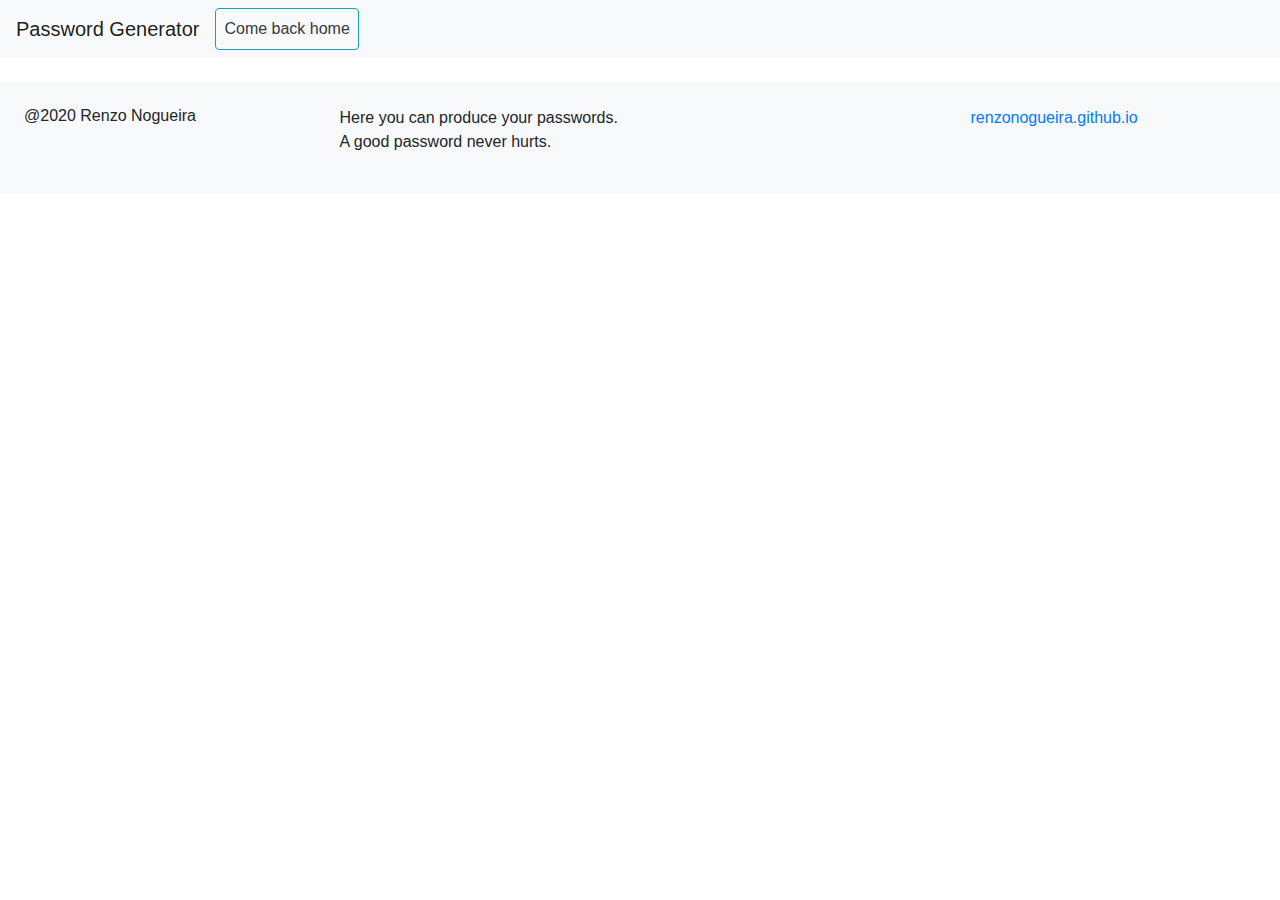
==== password-and-tips.html @ b59f6aab "Feito menu e página para testar a senha, e criado arquivo para as dicas de senhas" ====
<!DOCTYPE html>
<html lang="en">

<head>
    <meta charset="UTF-8">
    <meta name="viewport" content="width=device-width, initial-scale=1.0">
    <title>Password and Tips - Password Generator</title>
    <link rel="shortcut icon" href="trava.png" />
    <link rel="stylesheet" href="css/style.css">
    <link rel="stylesheet" href="frameworks/bootstrap/css/bootstrap.min.css">
</head>

<body>
    <header>
        <nav class="navbar navbar-expand-lg navbar-light bg-light" style="z-index: 9999;">
            <button class="navbar-toggler" type="button" data-toggle="collapse" data-target="#navbarNavAltMarkup"
                aria-controls="navbarNavAltMarkup" aria-expanded="false" aria-label="Toggle navigation">
                <span class="navbar-toggler-icon"></span>
            </button>
            <a class="navbar-brand" href="#">Password Generator</a>
            <div class="collapse bg-light navbar-collapse" id="navbarNavAltMarkup">
                <ul class="navbar-nav mr-auto mt-2 mt-lg-0">
                    <li class="nav-item">
                        <a href="index.html" id="test-password" class="btn btn-outline-info nav-link text-dark">Come back home</a>
                    </li>
                </ul>
            </div>
        </nav>
    </header>

    <main class="container">
        <div class="justify-content-center">

        </div>
    </main>

    <footer class="bg-light p-4 mt-4 row">
        <div class="col-sm">
            <h6>@2020 Renzo Nogueira</h6>
        </div>
        <div class="col-sm">
            <p>
                Here you can produce your passwords. A good password never hurts.
            </p>
        </div>
        <div class="col-sm"></div>
        <div class="col-sm">
            <a href="https://renzonogueira.github.io/" target="_blank"
                rel="noopener noreferrer">renzonogueira.github.io</a>
        </div>
    </footer>

    <script src="frameworks/jquery/jquery-3.5.1.min.js"></script>
    <script src="frameworks/bootstrap/js/bootstrap.bundle.min.js"></script>
    <!-- <script src="js/script.js"></script> -->
</body>

</html>
---- css/style.css ----
@media (max-width: 992px) {
    .navbar-collapse {
        position: fixed;
        top: 50px;
        left: 0;
        padding-left: 15px;
        padding-right: 15px;
        padding-bottom: 15px;
        width: 75%;
        height: 100%;
    }

    .navbar-collapse.collapsing {
        left: -75%;
        transition: height 0s ease;
    }

    .navbar-collapse.show {
        left: 0;
        transition: left 300ms ease-in-out;
    }

    .navbar-toggler.collapsed~.navbar-collapse {
        transition: left 500ms ease-in-out;
    }
}
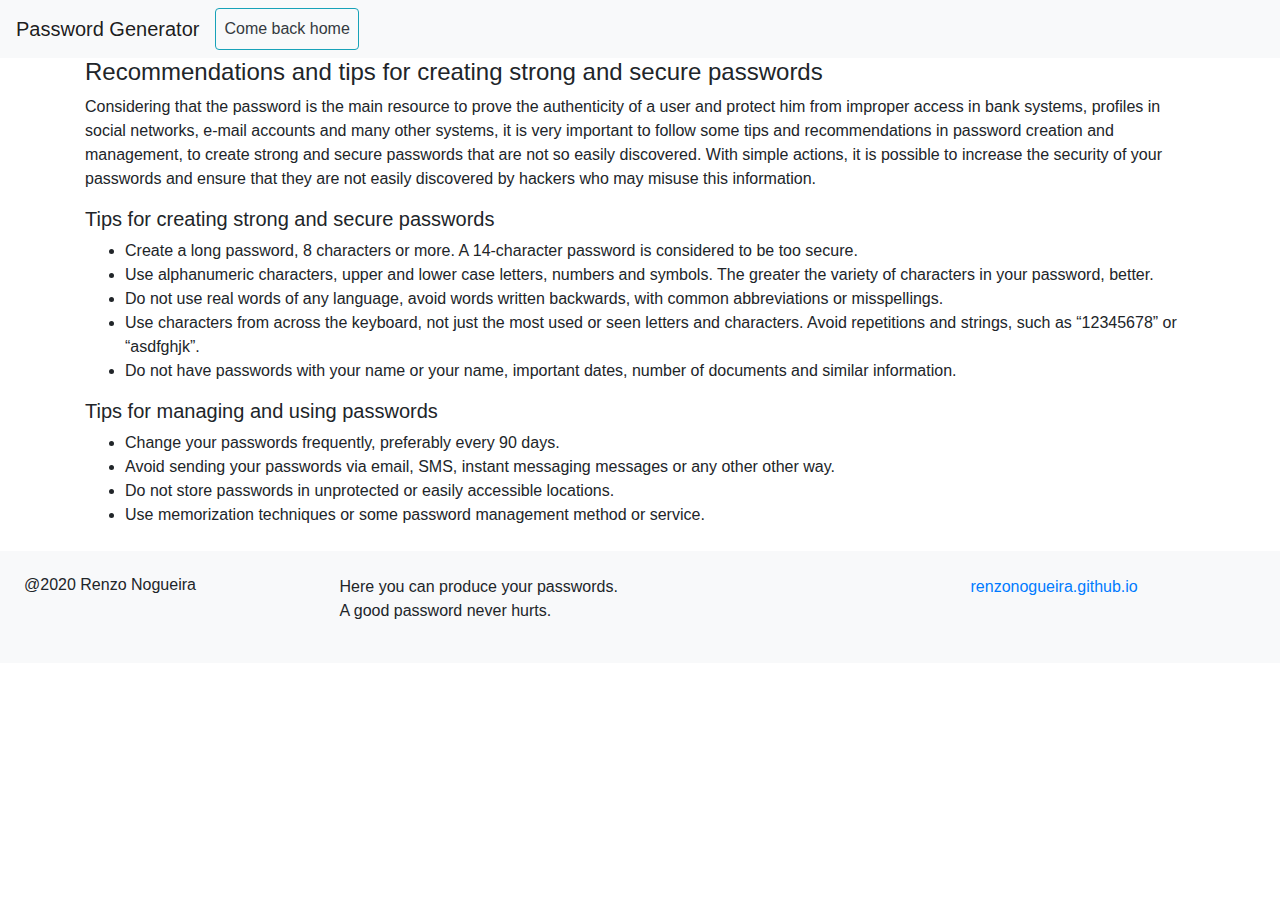
==== commit ad8d7ff8: "Adicionado página de dicas" ====
--- a/password-and-tips.html
+++ b/password-and-tips.html
@@ -21,7 +21,8 @@
             <div class="collapse bg-light navbar-collapse" id="navbarNavAltMarkup">
                 <ul class="navbar-nav mr-auto mt-2 mt-lg-0">
                     <li class="nav-item">
-                        <a href="index.html" id="test-password" class="btn btn-outline-info nav-link text-dark">Come back home</a>
+                        <a href="index.html" id="test-password" class="btn btn-outline-info nav-link text-dark">Come
+                            back home</a>
                     </li>
                 </ul>
             </div>
@@ -30,7 +31,40 @@
 
     <main class="container">
         <div class="justify-content-center">
+            <!-- https://www.lumiun.com/blog/recomendacoes-e-dicas-para-criar-senhas-fortes-e-seguras/ -->
+            <h4>Recommendations and tips for creating strong and secure passwords</h4>
+            <p>
+                Considering that the password is the main resource to prove the authenticity of a user and protect him
+                from improper access in bank systems, profiles in social networks, e-mail accounts and many other
+                systems, it is very important to follow some tips and recommendations in password creation and
+                management, to create strong and secure passwords that are not so easily discovered.
 
+                With simple actions, it is possible to increase the security of your passwords and ensure that they are
+                not easily discovered by hackers who may misuse this information.
+            </p>
+            <h5>Tips for creating strong and secure passwords</h5>
+            <ul>
+                <li>Create a long password, 8 characters or more. A 14-character password is considered to be too
+                    secure.</li>
+                <li>Use alphanumeric characters, upper and lower case letters, numbers and symbols. The greater the
+                    variety of characters in your password, better.</li>
+                <li>Do not use real words of any language, avoid words written backwards, with
+                    common abbreviations or misspellings.
+                </li>
+                <li>Use characters from across the keyboard, not just the most used or seen letters and characters. Avoid
+                    repetitions and strings, such as “12345678” or “asdfghjk”.</li>
+                <li>Do not have passwords with your name or your name, important dates, number of documents and
+                    similar information.
+                </li>
+            </ul>
+            <h5>Tips for managing and using passwords</h5>
+            <ul>
+                <li>Change your passwords frequently, preferably every 90 days.</li>
+                <li>Avoid sending your passwords via email, SMS, instant messaging messages or any other
+                    other way.</li>
+                <li>Do not store passwords in unprotected or easily accessible locations.</li>
+                <li>Use memorization techniques or some password management method or service.</li>
+            </ul>
         </div>
     </main>
 
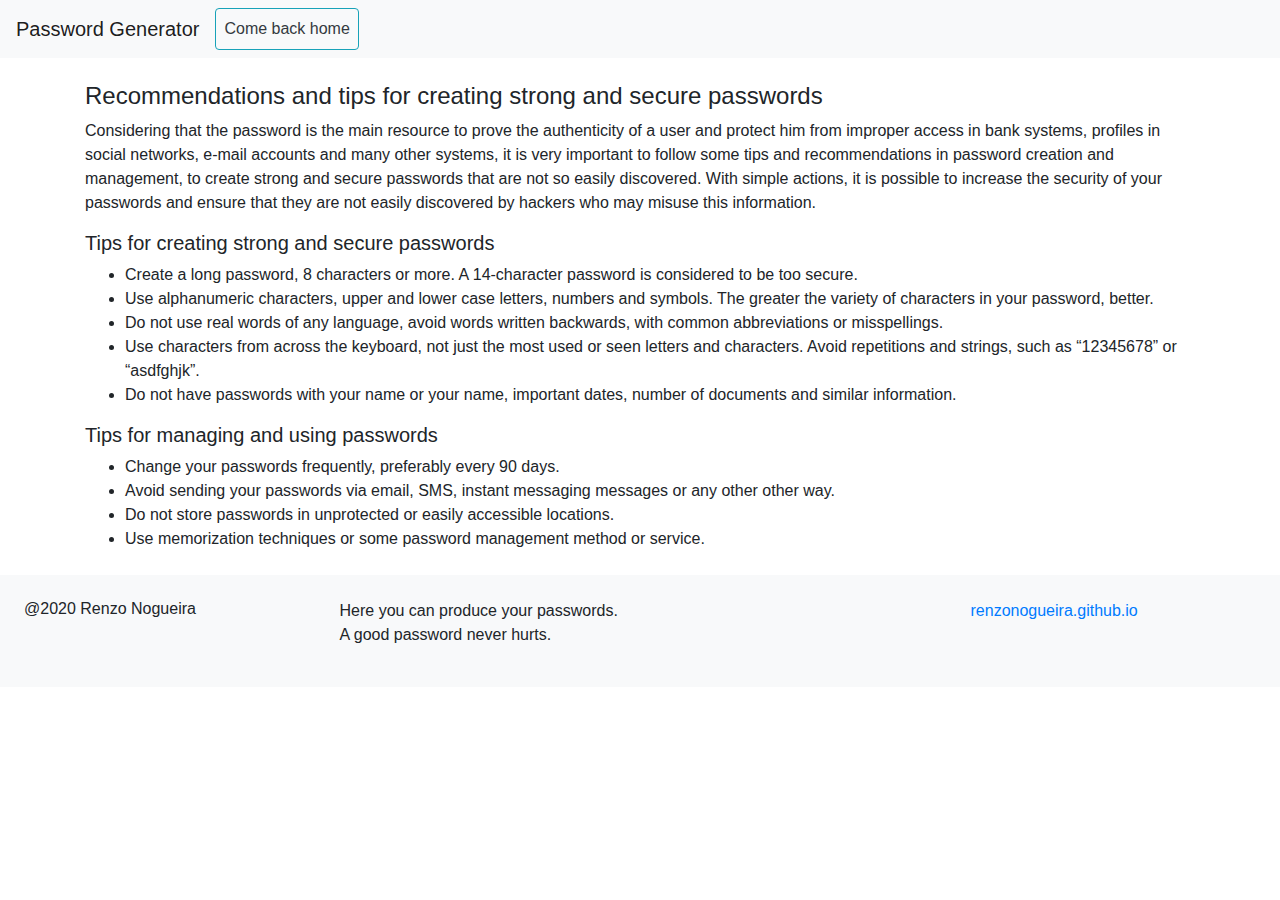
==== commit b16382cd: "" ====
--- a/password-and-tips.html
+++ b/password-and-tips.html
@@ -30,7 +30,7 @@
     </header>
 
     <main class="container">
-        <div class="justify-content-center">
+        <div class="justify-content-center mt-4">
             <!-- https://www.lumiun.com/blog/recomendacoes-e-dicas-para-criar-senhas-fortes-e-seguras/ -->
             <h4>Recommendations and tips for creating strong and secure passwords</h4>
             <p>
